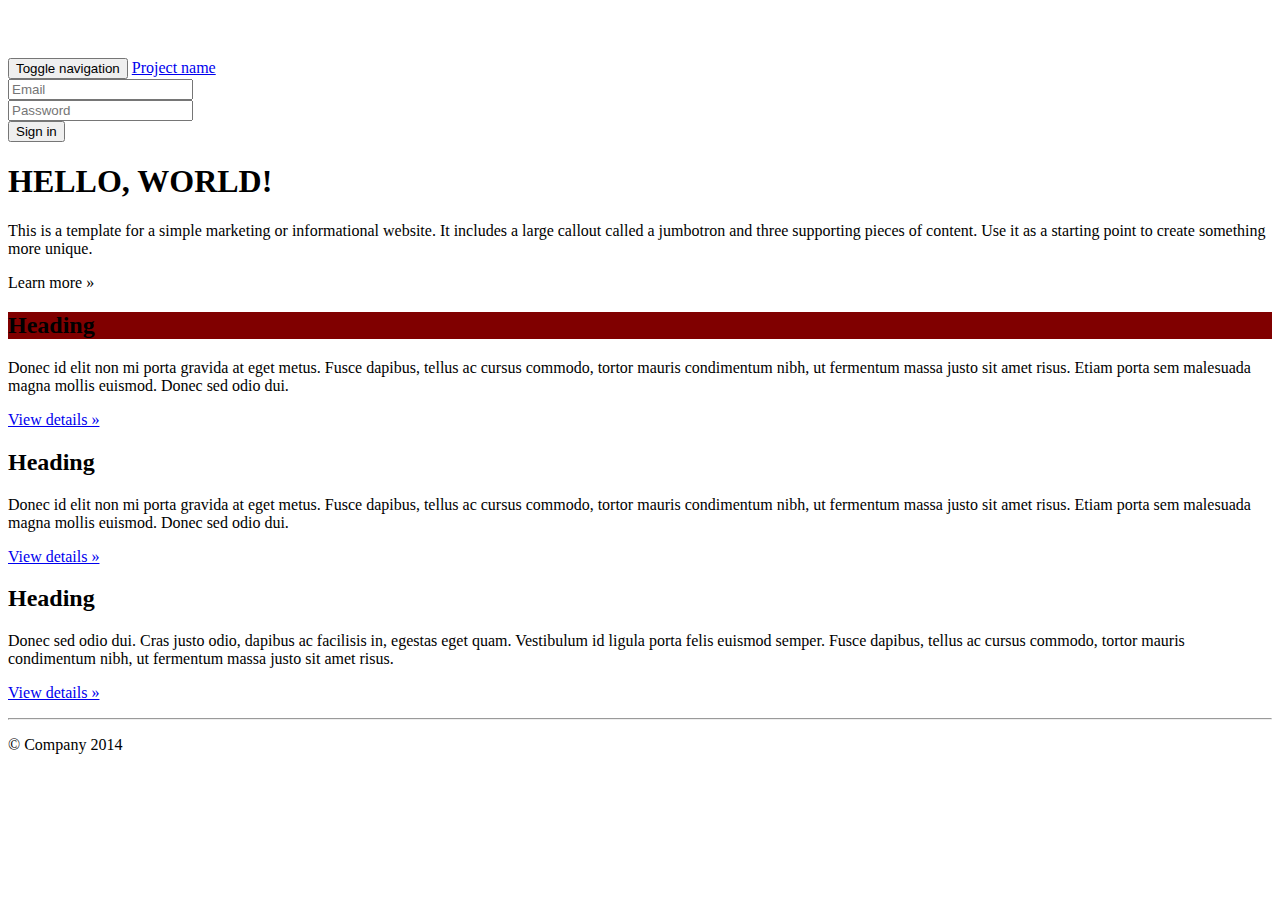
==== index.html @ d3a3180c "added bg maroon class" ====
<!DOCTYPE html>
<!--[if lt IE 7]>      <html class="no-js lt-ie9 lt-ie8 lt-ie7"> <![endif]-->
<!--[if IE 7]>         <html class="no-js lt-ie9 lt-ie8"> <![endif]-->
<!--[if IE 8]>         <html class="no-js lt-ie9"> <![endif]-->
<!--[if gt IE 8]><!--> <html class="no-js"> <!--<![endif]-->
    <head>
        <meta charset="utf-8">
        <meta http-equiv="X-UA-Compatible" content="IE=edge,chrome=1">
        <title></title>
        <meta name="description" content="">
        <meta name="viewport" content="width=device-width, initial-scale=1">

        <link rel="stylesheet" href="css/bootstrap.min.css">
        <style>
            body {
                padding-top: 50px;
                padding-bottom: 20px;
            }
        </style>
        <link rel="stylesheet" href="css/bootstrap-theme.min.css">
        <link rel="stylesheet" href="css/main.css">

        <script src="js/vendor/modernizr-2.6.2-respond-1.1.0.min.js"></script>
    </head>
    <body>
        <!--[if lt IE 7]>
            <p class="browsehappy">You are using an <strong>outdated</strong> browser. Please <a href="http://browsehappy.com/">upgrade your browser</a> to improve your experience.</p>
        <![endif]-->
    <div class="navbar navbar-inverse navbar-fixed-top" role="navigation">
      <div class="container">
        <div class="navbar-header">
          <button type="button" class="navbar-toggle" data-toggle="collapse" data-target=".navbar-collapse">
            <span class="sr-only">Toggle navigation</span>
            <span class="icon-bar"></span>
            <span class="icon-bar"></span>
            <span class="icon-bar"></span>
          </button>
          <a class="navbar-brand" href="#">Project name</a>
        </div>
        <div class="navbar-collapse collapse">
          <form class="navbar-form navbar-right" role="form">
            <div class="form-group">
              <input type="text" placeholder="Email" class="form-control">
            </div>
            <div class="form-group">
              <input type="password" placeholder="Password" class="form-control">
            </div>
            <button type="submit" class="btn btn-success">Sign in</button>
          </form>
        </div><!--/.navbar-collapse -->
      </div>
    </div>

    <!-- Main jumbotron for a primary marketing message or call to action -->
    <div class="jumbotron">
      <div class="container">
        <h1>Hello, world!</h1>
        <p>This is a template for a simple marketing or informational website. It includes a large callout called a jumbotron and three supporting pieces of content. Use it as a starting point to create something more unique.</p>
        <p><a class="btn btn-primary btn-lg" role="button">Learn more &raquo;</a></p>
      </div>
    </div>

    <div class="container">
      <!-- Example row of columns -->
      <div class="row">
        <div class="col-md-4">
          <h2 class="bg-maroon">Heading</h2>
          <p>Donec id elit non mi porta gravida at eget metus. Fusce dapibus, tellus ac cursus commodo, tortor mauris condimentum nibh, ut fermentum massa justo sit amet risus. Etiam porta sem malesuada magna mollis euismod. Donec sed odio dui. </p>
          <p><a class="btn btn-default" href="#" role="button">View details &raquo;</a></p>
        </div>
        <div class="col-md-4">
          <h2>Heading</h2>
          <p>Donec id elit non mi porta gravida at eget metus. Fusce dapibus, tellus ac cursus commodo, tortor mauris condimentum nibh, ut fermentum massa justo sit amet risus. Etiam porta sem malesuada magna mollis euismod. Donec sed odio dui. </p>
          <p><a class="btn btn-default" href="#" role="button">View details &raquo;</a></p>
       </div>
        <div class="col-md-4">
          <h2>Heading</h2>
          <p>Donec sed odio dui. Cras justo odio, dapibus ac facilisis in, egestas eget quam. Vestibulum id ligula porta felis euismod semper. Fusce dapibus, tellus ac cursus commodo, tortor mauris condimentum nibh, ut fermentum massa justo sit amet risus.</p>
          <p><a class="btn btn-default" href="#" role="button">View details &raquo;</a></p>
        </div>
      </div>

      <hr>

      <footer>
        <p>&copy; Company 2014</p>
      </footer>
    </div> <!-- /container -->        <script src="//ajax.googleapis.com/ajax/libs/jquery/1.11.0/jquery.min.js"></script>
        <script>window.jQuery || document.write('<script src="js/vendor/jquery-1.11.0.min.js"><\/script>')</script>

        <script src="js/vendor/bootstrap.min.js"></script>

        <script src="js/plugins.js"></script>
        <script src="js/main.js"></script>

        <!-- Google Analytics: change UA-XXXXX-X to be your site's ID. -->
        <script>
            (function(b,o,i,l,e,r){b.GoogleAnalyticsObject=l;b[l]||(b[l]=
            function(){(b[l].q=b[l].q||[]).push(arguments)});b[l].l=+new Date;
            e=o.createElement(i);r=o.getElementsByTagName(i)[0];
            e.src='//www.google-analytics.com/analytics.js';
            r.parentNode.insertBefore(e,r)}(window,document,'script','ga'));
            ga('create','UA-XXXXX-X');ga('send','pageview');
        </script>
    </body>
</html>
---- css/main.css ----
/* ==========================================================================
   Author's custom styles
   ========================================================================== */


h1 {
   text-transform: uppercase;
}

.bg-maroon {
   background-color: maroon;
}
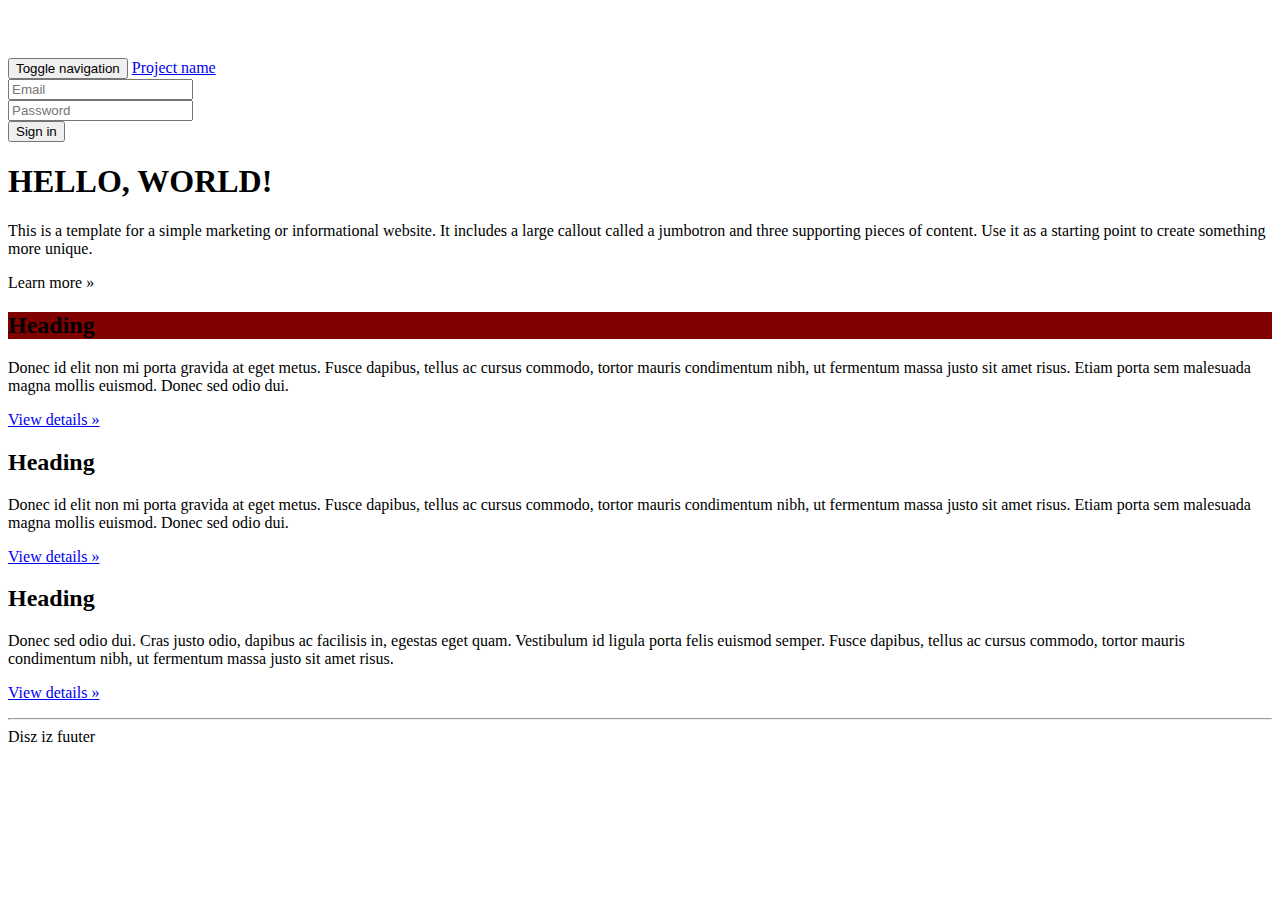
==== commit fbfc9e1d: "Added footer text" ====
--- a/index.html
+++ b/index.html
@@ -83,7 +83,9 @@
       <hr>
 
       <footer>
-        <p>&copy; Company 2014</p>
+        <div class="col-12 col-md-4 offset-md-4 p-3">
+          Disz iz fuuter
+        </div>
       </footer>
     </div> <!-- /container -->        <script src="//ajax.googleapis.com/ajax/libs/jquery/1.11.0/jquery.min.js"></script>
         <script>window.jQuery || document.write('<script src="js/vendor/jquery-1.11.0.min.js"><\/script>')</script>
